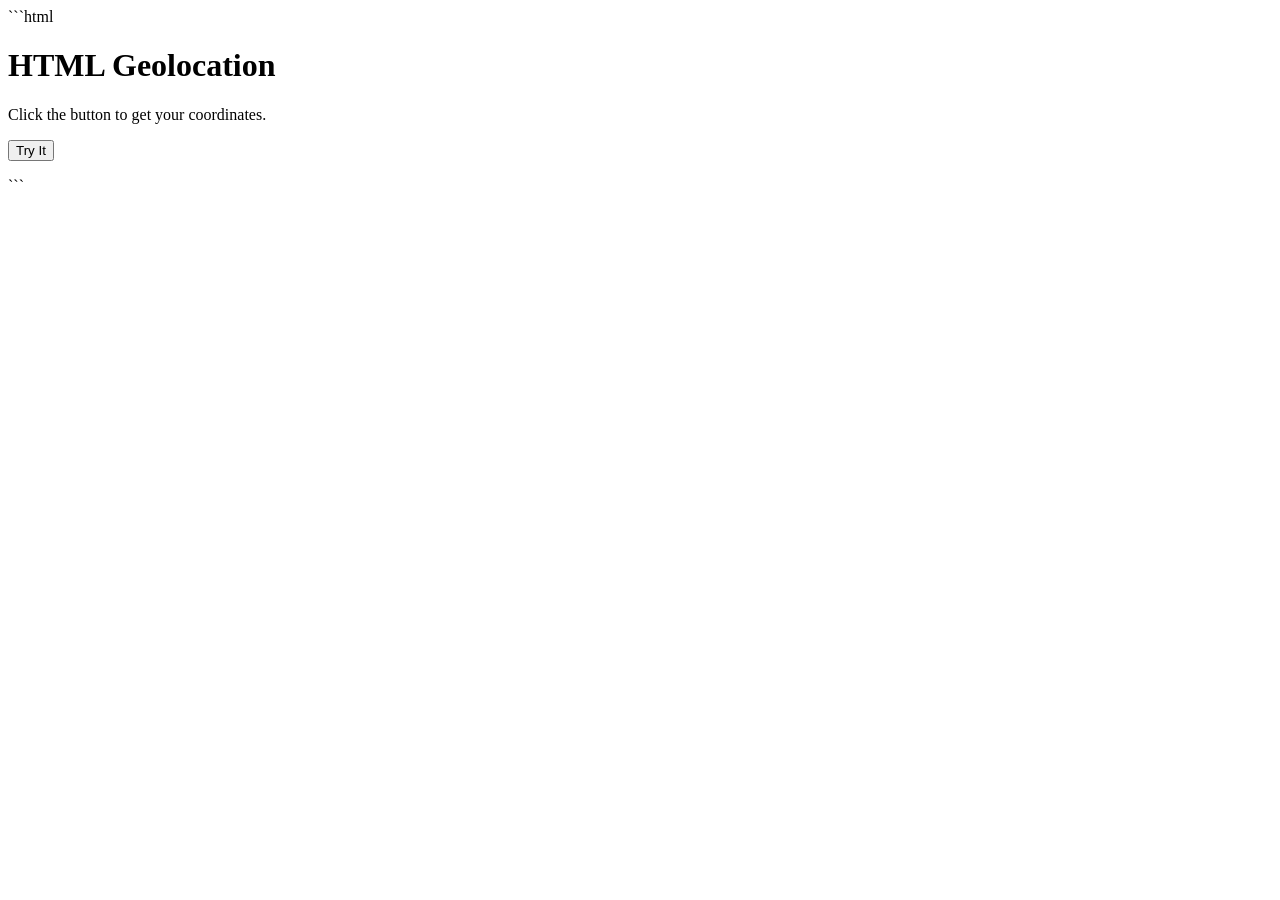
==== test.html @ 962819bd "added location file to return long & lat" ====
```html
<!DOCTYPE html>
<html>
<body>
<h1>HTML Geolocation</h1>
<p>Click the button to get your coordinates.</p>

<button onclick="getLocation()">Try It</button>

<p id="demo"></p>

<script>
function getLocation(){
    if(navigator.geolocation){
        navigator.geolocation.getCurrentPosition(success,error);
    }else{
        console.log("not supported");
    }
}
    function success(position){
        let latitude = position.coords.latitude;
        let longitude = position.coords.longitude;


        console.log(latitude);
        console.log(longitude);

    }
        function error(){
        console.log("shit");
    }
</script>

</body>
</html>
```
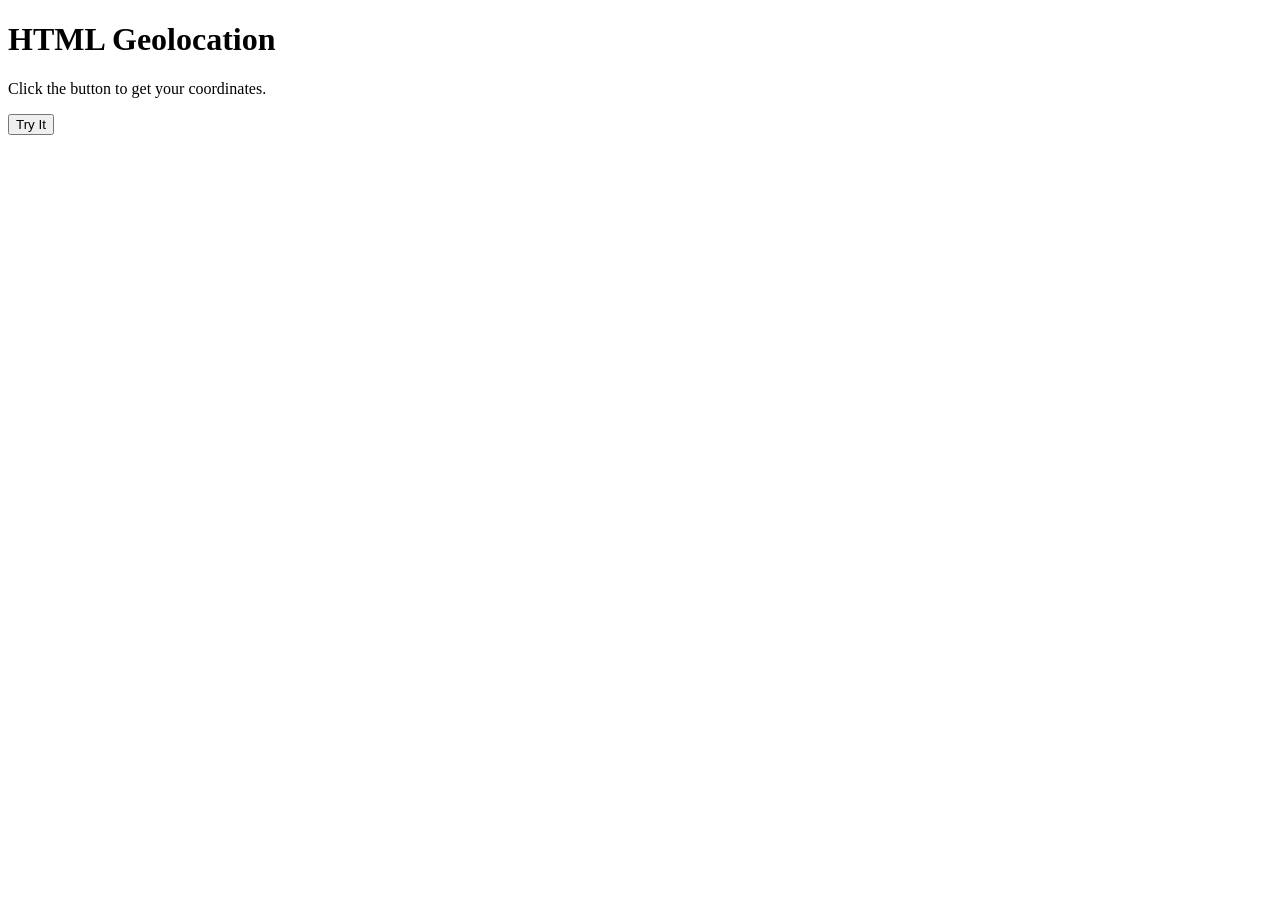
==== commit 3d276676: "api fetch corrected with error handling" ====
--- a/test.html
+++ b/test.html
@@ -1,4 +1,4 @@
-```html
+
 <!DOCTYPE html>
 <html>
 <body>
@@ -9,28 +9,9 @@
 
 <p id="demo"></p>
 
-<script>
-function getLocation(){
-    if(navigator.geolocation){
-        navigator.geolocation.getCurrentPosition(success,error);
-    }else{
-        console.log("not supported");
-    }
-}
-    function success(position){
-        let latitude = position.coords.latitude;
-        let longitude = position.coords.longitude;
+<script src = location.js>
 
-
-        console.log(latitude);
-        console.log(longitude);
-
-    }
-        function error(){
-        console.log("shit");
-    }
 </script>
 
 </body>
 </html>
-```
